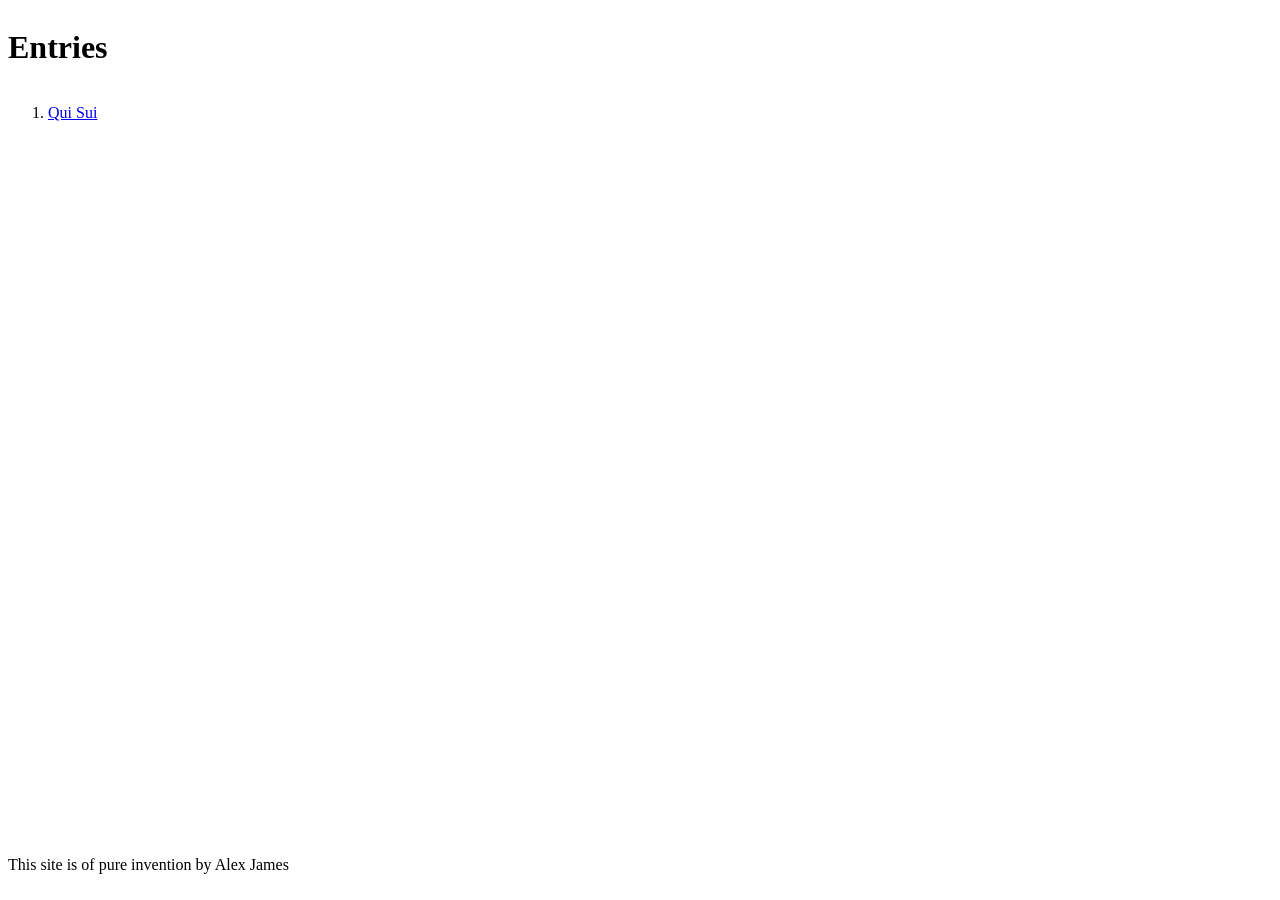
==== index.html @ 93c4fbea "initialization" ====
<!DOCTYPE html>
<html lang="en">
<head>
    <meta charset="UTF-8">
    <meta name="viewport" content="width=device-width, initial-scale=1.0">
    <title>Freedom</title>
</head>
<body style="display: flex; flex-direction: column; min-height: 98vh;">
    <header><h1>Entries</h1></header>
    <div>
        <ol>
            <li><a href="streams/quisui.html">Qui Sui</a></li>
        </ol>
    </div>
    <footer style="margin-top: auto; min-height: 2vh">
        <p>This site is of pure invention by Alex James</p>
    </footer>
</body>
</html>
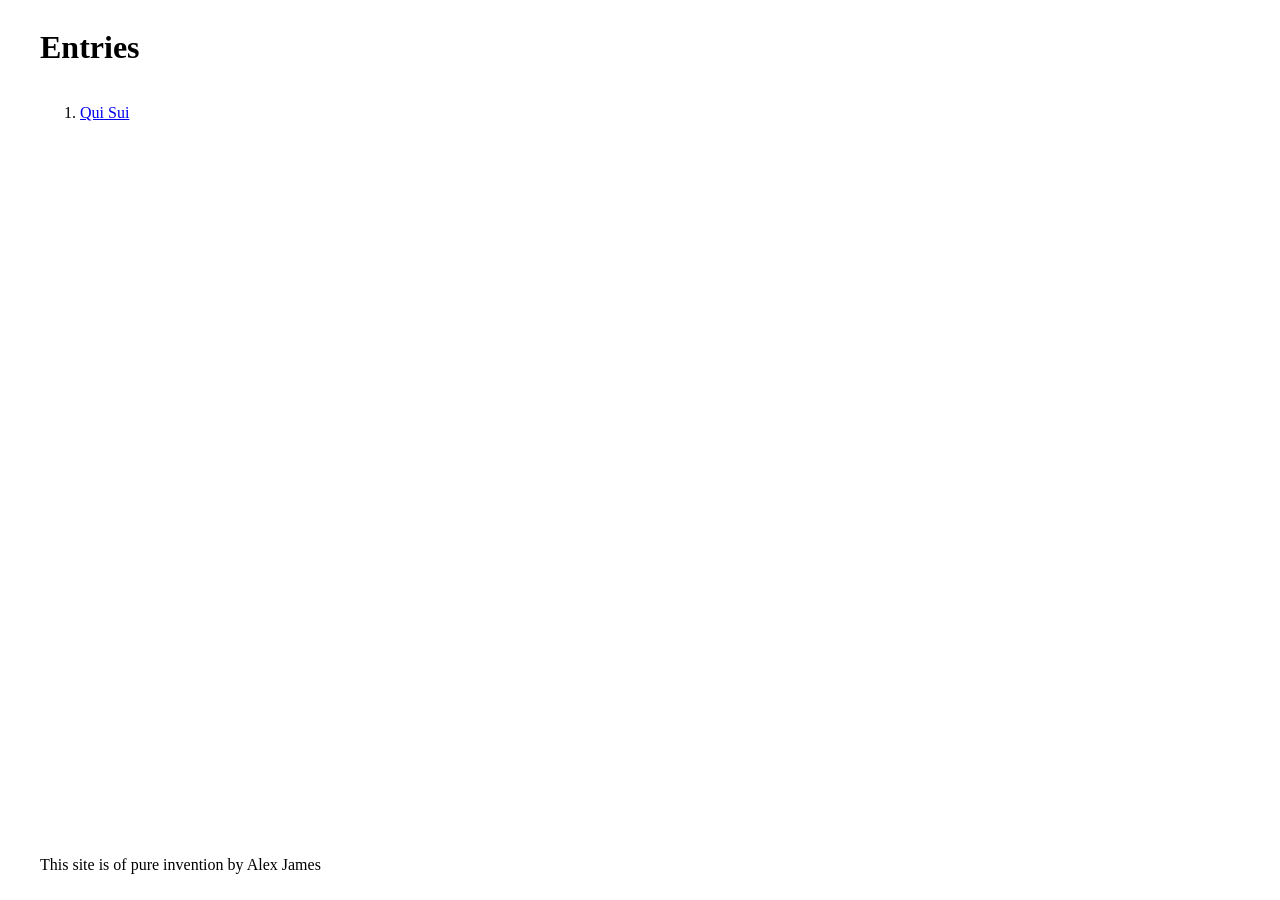
==== commit c7f91ed4: "mobile responsive design" ====
--- a/index.html
+++ b/index.html
@@ -5,7 +5,7 @@
     <meta name="viewport" content="width=device-width, initial-scale=1.0">
     <title>Freedom</title>
 </head>
-<body style="display: flex; flex-direction: column; min-height: 98vh;">
+<body style="display: flex; flex-direction: column; min-height: 98vh; margin-left: 40px; margin-right: 40px;">
     <header><h1>Entries</h1></header>
     <div>
         <ol>
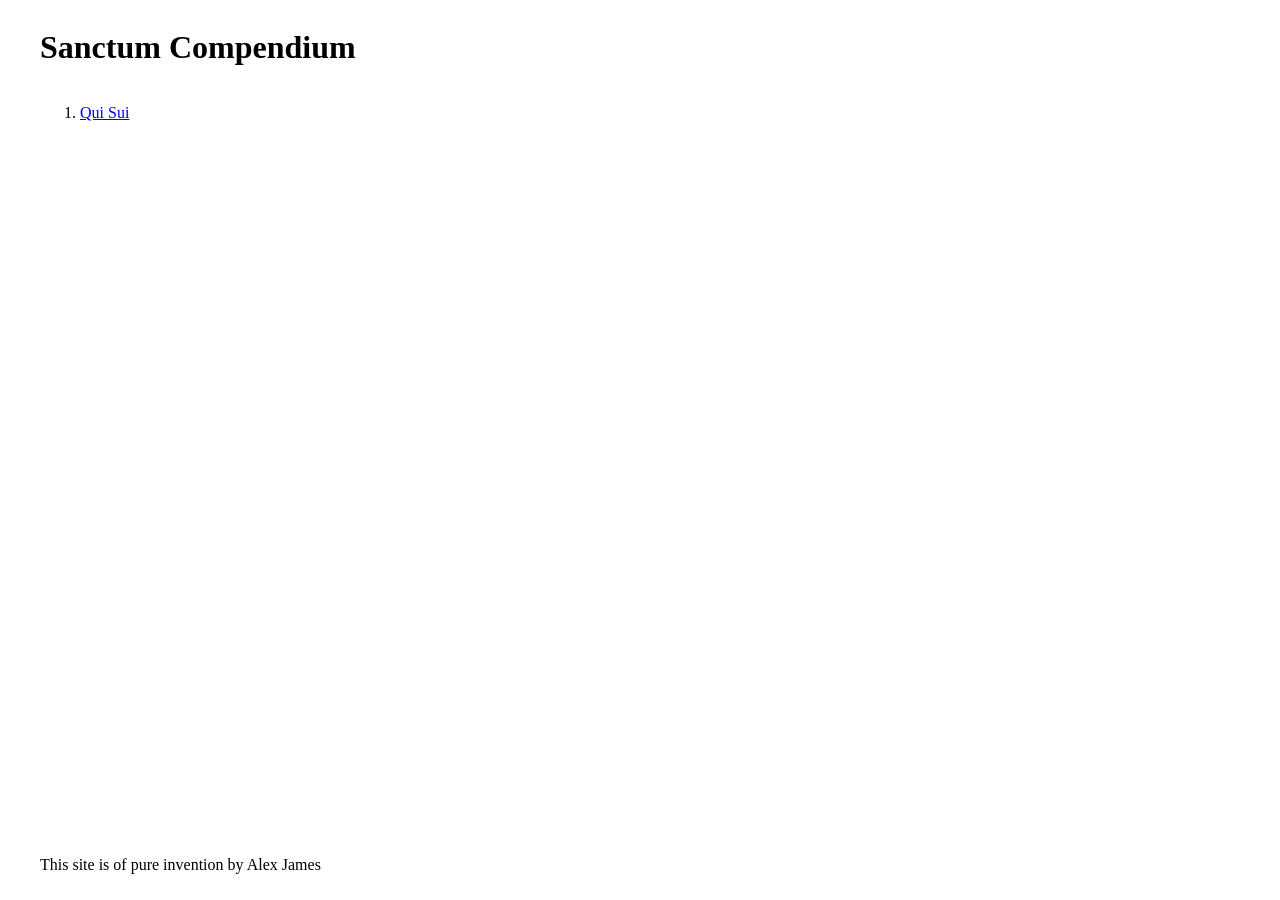
==== commit f83af199: "qui sui typo and page titling" ====
--- a/index.html
+++ b/index.html
@@ -6,7 +6,7 @@
     <title>Freedom</title>
 </head>
 <body style="display: flex; flex-direction: column; min-height: 98vh; margin-left: 40px; margin-right: 40px;">
-    <header><h1>Entries</h1></header>
+    <header><h1>Sanctum Compendium</h1></header>
     <div>
         <ol>
             <li><a href="streams/quisui.html">Qui Sui</a></li>
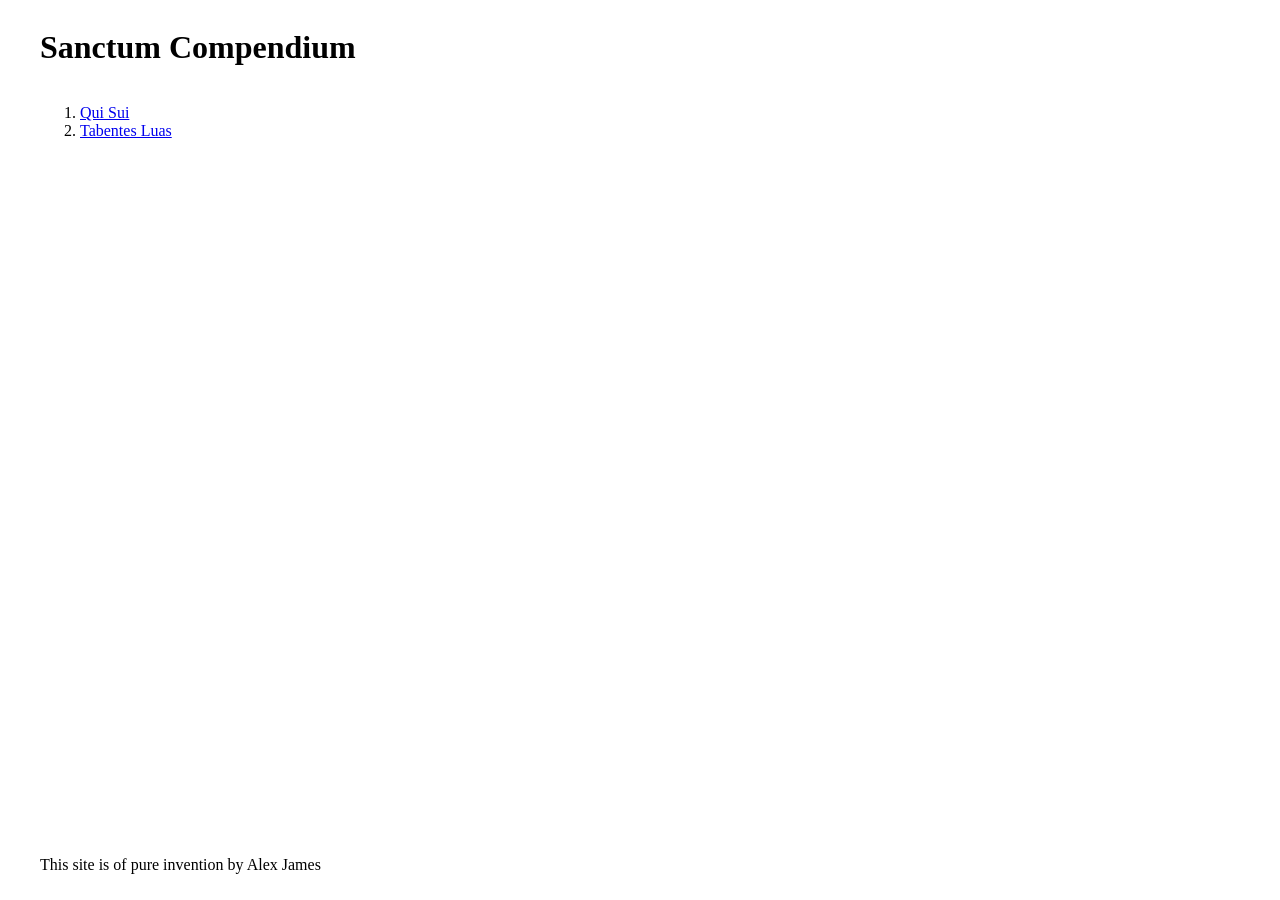
==== commit 9c3e9b1d: "entry 2" ====
--- a/index.html
+++ b/index.html
@@ -10,6 +10,7 @@
     <div>
         <ol>
             <li><a href="streams/quisui.html">Qui Sui</a></li>
+            <li><a href="streams/tabentesluas.html">Tabentes Luas</a></li>
         </ol>
     </div>
     <footer style="margin-top: auto; min-height: 2vh">
